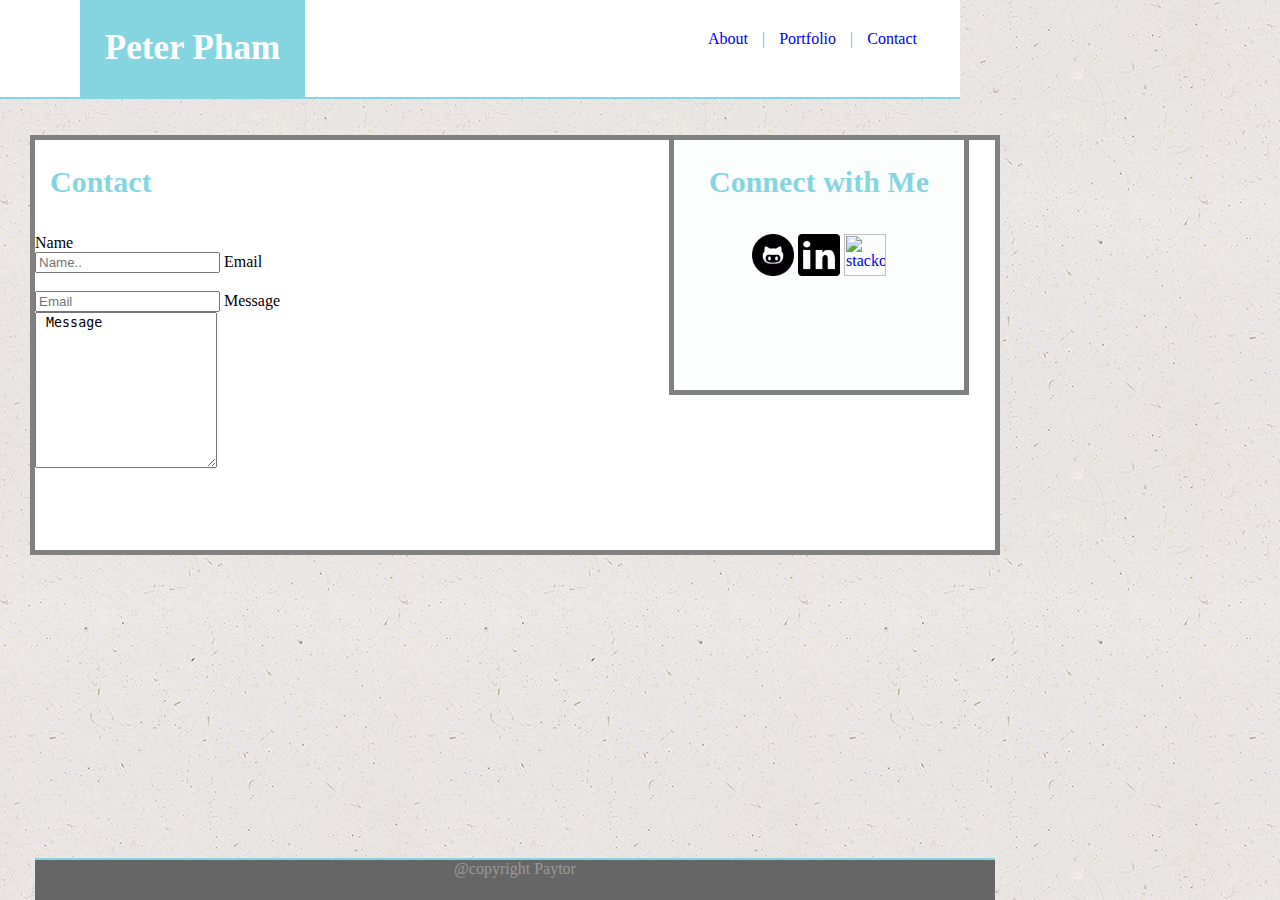
==== index2.html @ 7224e864 "edited" ====
<!DOCTPE html>
<html>
<head>
	
	<link rel="stylesheet" type="text/css" href="assets/css/style2.css">
	
	<title>About Me</title>
</head>


<body> 


<div id="header">


<div class="navigation"><a href="index.html">About</a> | <a href="index3.html">Portfolio</a> | <a href="index2.html">Contact</a></div>


<div class="boxName">

<h1>Peter Pham</h1>

</div>
</div>


<br><br>

<div class="box boxbody">
<h2>Contact</h2>
<form>
</form>Name<br>
<input type="text" name="name"  placeholder="Name.."<br>
Email<br><br>

<input type="text" name"email"
placeholder="Email"<br>
Message<br>
<textarea name="message" rows="10" cols"83"> Message </textarea>












<div class="boxsocial">
<h2>Connect with Me</h2>

<a href="https://github.com/ppham0203">
  <img src="assets/images/github-logo.png" alt="github" style="width:42px;height:42px;border:0;">
</a>


<a href="https://www.linkedin.com/in/ppham0203/">
  <img src="assets/images/linkedin_logo.png" alt="linkedin" style="width:42px;height:42px;border:0;">
</a>


<a href="https://stackoverflow.com/users/8174140/paytor">
  <img src="http://www.creativehunt.co/wp-content/uploads/2016/02/Stackoverflow-300x300.png" alt="stackoverflow" style="width:42px;height:42px;border:0;">

</a>
</div>






<div id="footer">

@copyright Paytor
</div>


</body>

</html>

</div>
---- assets/css/style2.css ----
a {
	text-decoration: none;
}

body {

background-image: url("../images/ep_naturalwhite.png");
width: 960px;
margin:0px;

.box {

background-color:#ffffff;
	width: 960px;

}




}
#header {
	background-color: #ffffff;
	width: 960px;
	left:0px;
	border-bottom: solid #85d5e0 2px;
	

}

.boxName {
	background-color: #85d5e0;
	color: #ffffff;
	width: 215px;
	padding: 5px;
	top:0px;
	margin-left:80px;

}

.boxbody{

margin-left: 30px;
height: 410px;
width: 600px;
border: 5px solid gray;
background-color: #fcfefe;


}


h1 {

	color:#ffffff;
	text-align: center;
	font-family: Georgia, serif;
	font-size: 35px;

}

.navigation {

	float: right;
	margin-top:30px;
	margin-right:43px;
	color: #999a9b;
	word-spacing: 10px;
	font-family: Georgia, serif;
}




h2 {

font-family: Georgia, serif;
color: #85d5e0;
margin-left:15px;
font-size: 30px;
margin-bottom:20px;
margin-right:15px;
padding-bottom: 15px;


}









.boxsocial {



	height: 250px;
	width: 290px;
	background-color: #fcfefe;
	border: 5px solid gray;
	left: 669px;
	top: 135px;
	text-align: center;
	position: absolute;

	}


#frontend {

	height: 135px;
	width: 200px;
	float: left;
	margin-left:15px;
	margin-right: 15px;

}


#backend {

	height: 135px;
	width: 200px;
	position: relative;	
	margin-left: -90px;
	
}


 #design{

	height: 135px;
	width: 200px;
	position: relative;	
	float: left;
	margin-left: -110px;
	margin-top: 150px;
}






#footer {
    height: 40px;
    position: absolute;
    bottom: 0;
    background-color: #666666;
    width: 960px;
    text-align: center;
    font-family: Georgia;
    color: #999a9b;
    border-top: solid #85d5e0 2px;


}
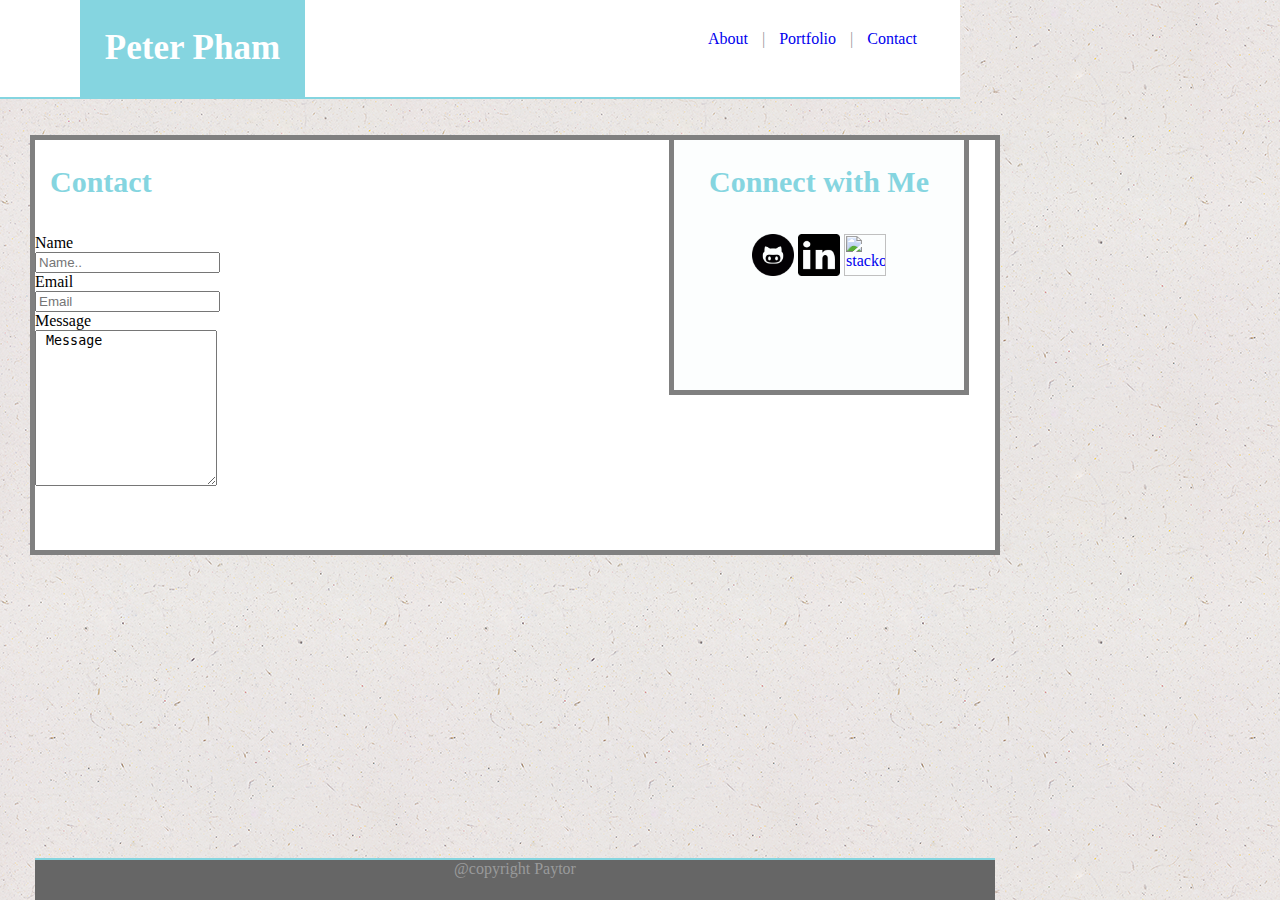
==== commit eb773d54: "changed contact form" ====
--- a/index2.html
+++ b/index2.html
@@ -29,15 +29,17 @@
 
 <div class="box boxbody">
 <h2>Contact</h2>
+
+
 <form>
 </form>Name<br>
 <input type="text" name="name"  placeholder="Name.."<br>
-Email<br><br>
+<br>Email<br>
 
 <input type="text" name"email"
 placeholder="Email"<br>
-Message<br>
-<textarea name="message" rows="10" cols"83"> Message </textarea>
+<br>Message<br>
+<textarea name="message" rows="10" cols"200"> Message </textarea>
 
 
 
